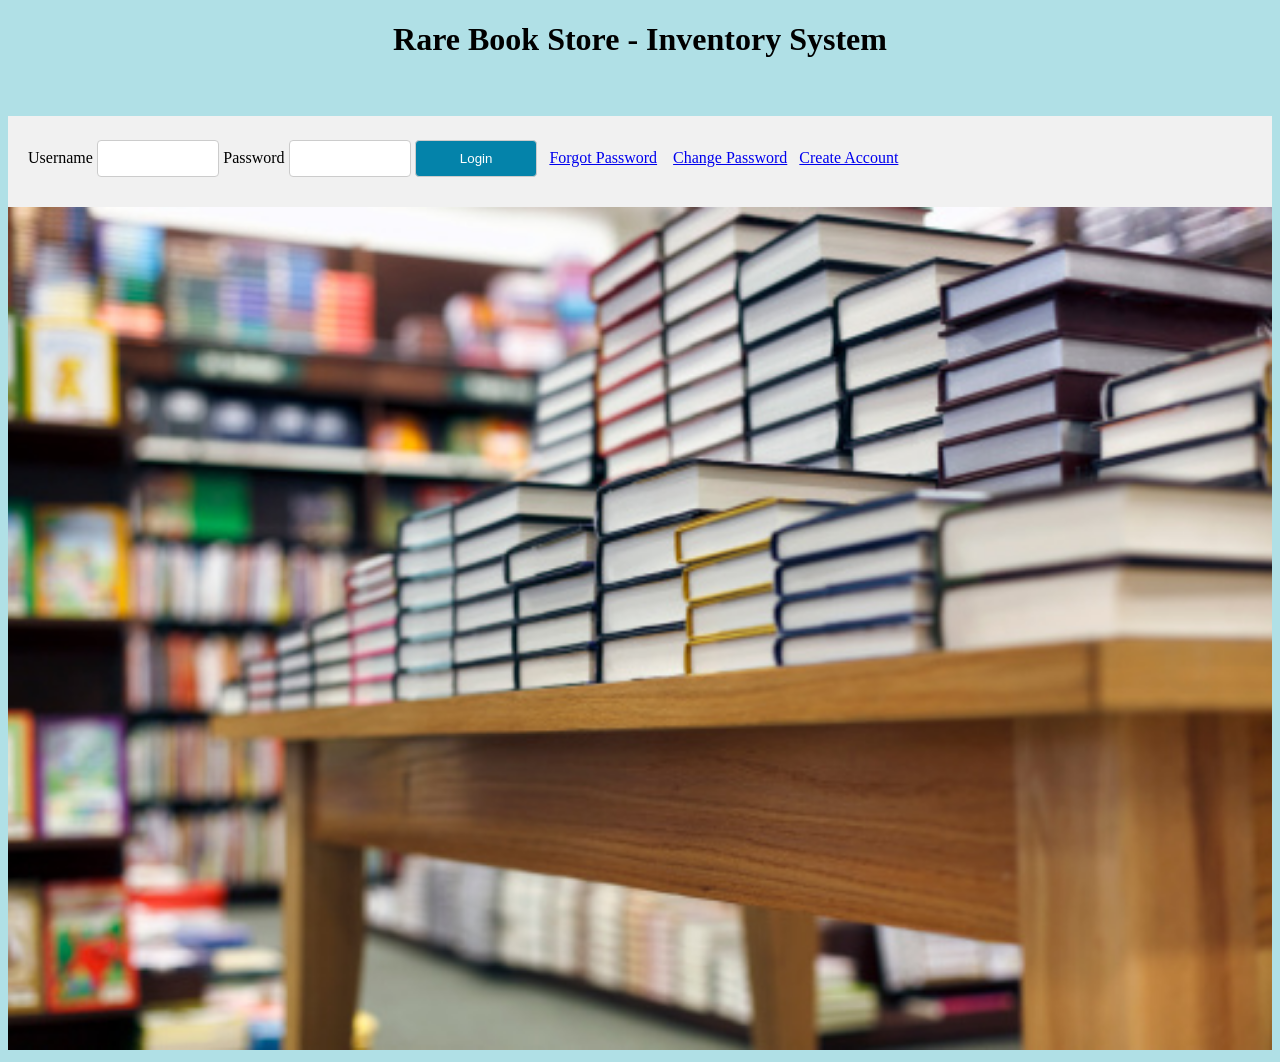
==== index.html @ 77f8757e "store files" ====
<!DOCTYPE html>

<head>
  <title>Welcome to Rare Book Store</title>

  <body style="background-color:powderblue;">
  <link rel="stylesheet" href="styles.css">
  <script src="newscripts.js"></script>
</head>

<body>
  <h1>Rare Book Store - Inventory System</h1> <br><br>
  <style>
    h1 {
      text-align: center;
    }
  </style>
  
  
  <div class="container"">

    
    
      <label for="username">Username</label>
      <input type="text" id="username" name="username" required>

      <label for="password">Password</label>
      <input type="password" id="password" name="password" pattern="(?=.*\d)(?=.*[a-z])(?=.*[A-Z]).{8,}"
        title="Must contain at least one number and one uppercase and lowercase letter, and at least 8 or more characters"
        required>

      <input type="submit" onclick="doLogin()" value="Login">&nbsp;&nbsp;
      
        
      
      
      <a href="Forgot.html">Forgot Password</a> &nbsp;&nbsp;
      <a href="reset.html">Change Password</a></left>&nbsp;&nbsp;
      <a href="createaccount.html">Create Account</a>
  </div>
  <img src="book.jpg" width="100%" height="auto";>

</body>

</html>
---- styles.css ----
/* Style all input fields */
input {
    width: 10%;
    padding: 10px;
    border: 1px solid #ccc;
    border-radius: 4px;
    box-sizing: border-box;
    margin-top: 4px;
    margin-bottom: 10px;
  }
  
  /* Style the submit button */
  input[type=submit] {
    background-color: #0483aa;
    color: white;
  }
  
  /* Style the container for inputs */
  .container {
    background-color: #f1f1f1;
    padding: 20px;
  }
  
  /* The message box is shown when the user clicks on the password field */
  #message {
    display:none;
    background: #f1f1f1;
    color: #000;
    position: bottom;
    padding: 20px,20px;
    margin-top: 10px;
  }
  
  #message p {
    padding: 10px 35px;
    font-size: 18px;
  }
  
  /* Add a green text color and a checkmark when the requirements are right */
  .valid {
    color: green;
  }
  
  .valid:before {
    position: relative;
    left: -35px;
    content: "&#10004;";
  }
  
  /* Add a red text color and an "x" icon when the requirements are wrong */
  .invalid {
    color: red;
  }
  
  .invalid:before {
    position: relative;
    left: -35px;
    content: "&#10006;";
  }
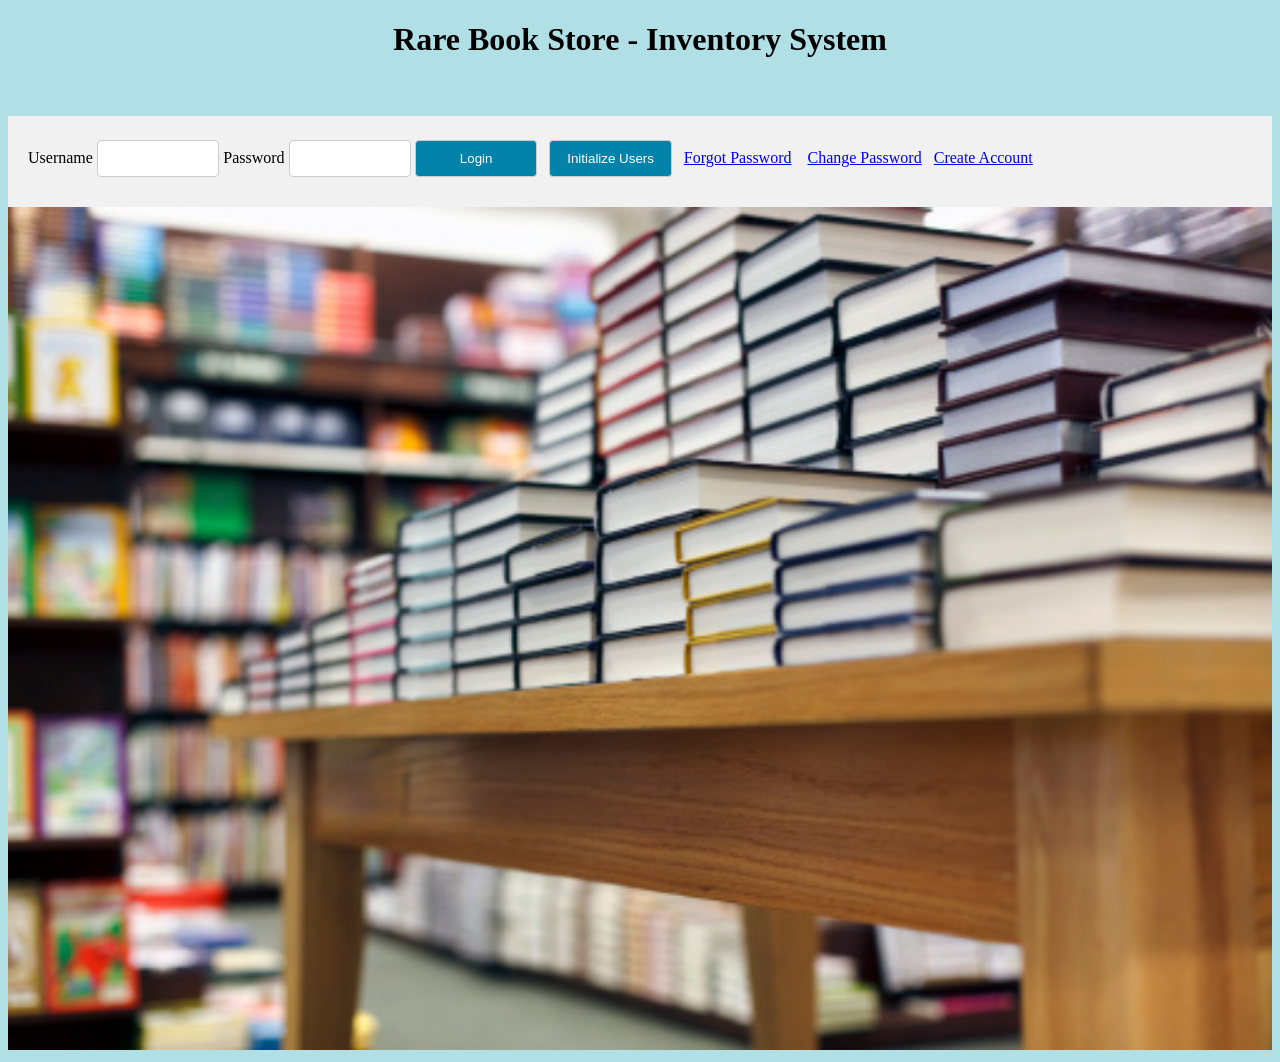
==== commit 2170916a: "added new logins for delete functionality" ====
--- a/index.html
+++ b/index.html
@@ -17,23 +17,24 @@
   </style>
   
   
-  <div class="container"">
+  <div class="container" ">
 
-    
-    
+
+
       <label for="username">Username</label>
       <input type="text" id="username" name="username" required>
 
       <label for="password">Password</label>
       <input type="password" id="password" name="password" pattern="(?=.*\d)(?=.*[a-z])(?=.*[A-Z]).{8,}"
-        title="Must contain at least one number and one uppercase and lowercase letter, and at least 8 or more characters"
-        required>
+             title="Must contain at least one number and one uppercase and lowercase letter, and at least 8 or more characters"
+             required>
 
       <input type="submit" onclick="doLogin()" value="Login">&nbsp;&nbsp;
-      
-        
-      
-      
+      <input type="submit" onclick="doSetup()" value="Initialize Users">&nbsp;&nbsp;
+
+
+
+
       <a href="Forgot.html">Forgot Password</a> &nbsp;&nbsp;
       <a href="reset.html">Change Password</a></left>&nbsp;&nbsp;
       <a href="createaccount.html">Create Account</a>
